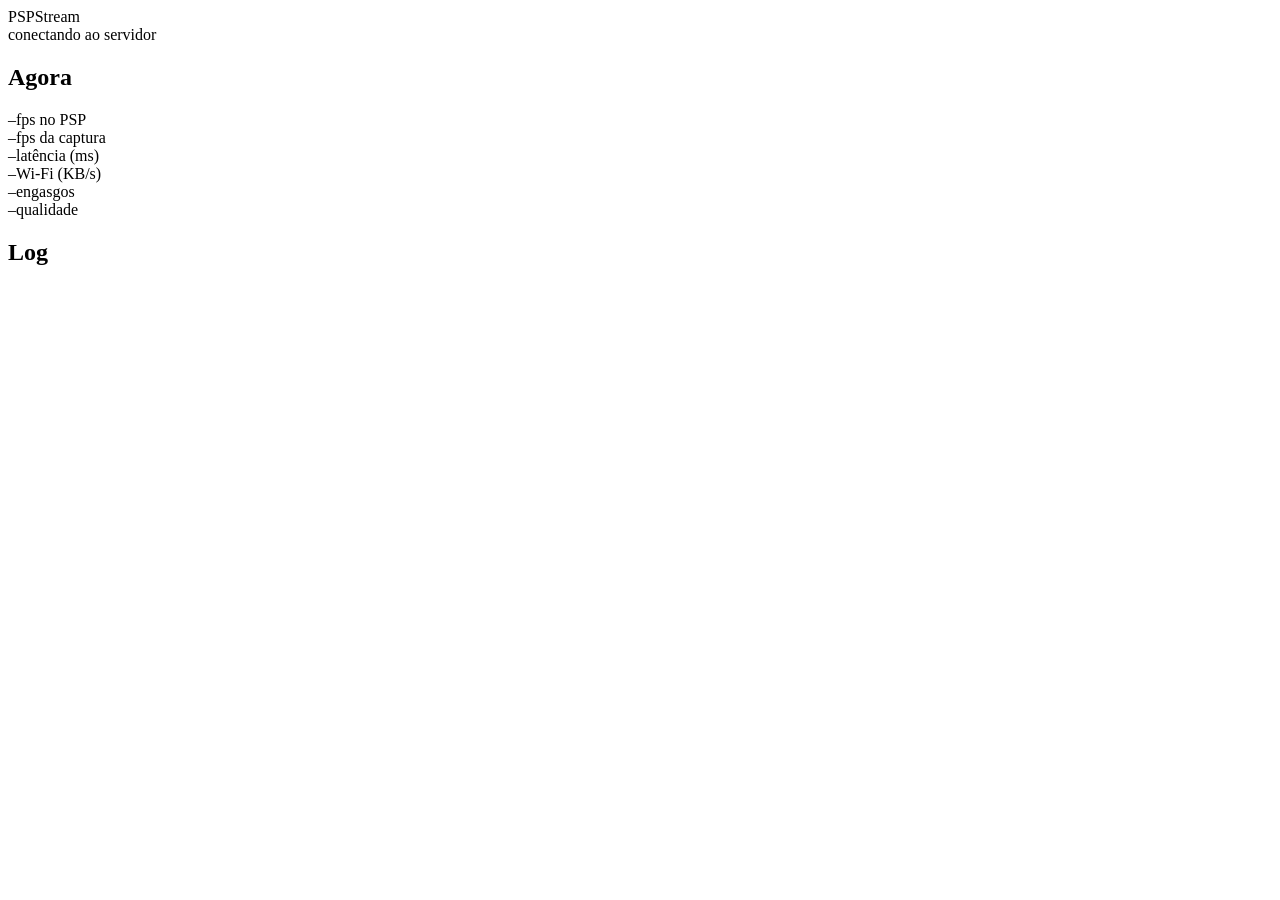
==== server/web/index.html @ f8af4389 "Interface web das configurações gerais e plano do servidor de Windows - Interface web (http://localh" ====
<!doctype html>
<html lang="pt-BR">
<head>
<meta charset="utf-8">
<meta name="viewport" content="width=device-width, initial-scale=1">
<title>PSPStream</title>
<link rel="icon" href="data:,">
<link rel="stylesheet" href="/style.css">
</head>
<body>
<header class="top">
  <div class="brand">PSPStream <span id="version" class="muted"></span></div>
  <div id="conn" class="pill wait">conectando ao servidor</div>
</header>

<main>
  <section class="card" aria-labelledby="now-title">
    <h2 id="now-title">Agora</h2>
    <div class="tiles" id="tiles">
      <div class="tile"><span class="num" id="t-fps">–</span><span class="cap">fps no PSP</span></div>
      <div class="tile"><span class="num" id="t-src">–</span><span class="cap">fps da captura</span></div>
      <div class="tile"><span class="num" id="t-lat">–</span><span class="cap">latência (ms)</span></div>
      <div class="tile"><span class="num" id="t-wifi">–</span><span class="cap">Wi-Fi (KB/s)</span></div>
      <div class="tile"><span class="num" id="t-hitch">–</span><span class="cap">engasgos</span></div>
      <div class="tile"><span class="num" id="t-q">–</span><span class="cap">qualidade</span></div>
    </div>
    <dl class="facts" id="facts"></dl>
  </section>

  <form id="form" novalidate></form>

  <section class="card" aria-labelledby="log-title">
    <h2 id="log-title">Log</h2>
    <pre id="log" tabindex="0" aria-label="Log do servidor"></pre>
  </section>

  <p class="foot muted" id="foot"></p>
</main>

<div class="bar" id="bar" hidden>
  <span id="bar-msg">Mudanças ainda não aplicadas</span>
  <span class="grow"></span>
  <button type="button" id="undo" class="ghost">Desfazer</button>
  <button type="button" id="apply" class="primary">Aplicar</button>
</div>
<div id="toast" class="toast" role="status" aria-live="polite" hidden></div>

<script src="/app.js"></script>
</body>
</html>
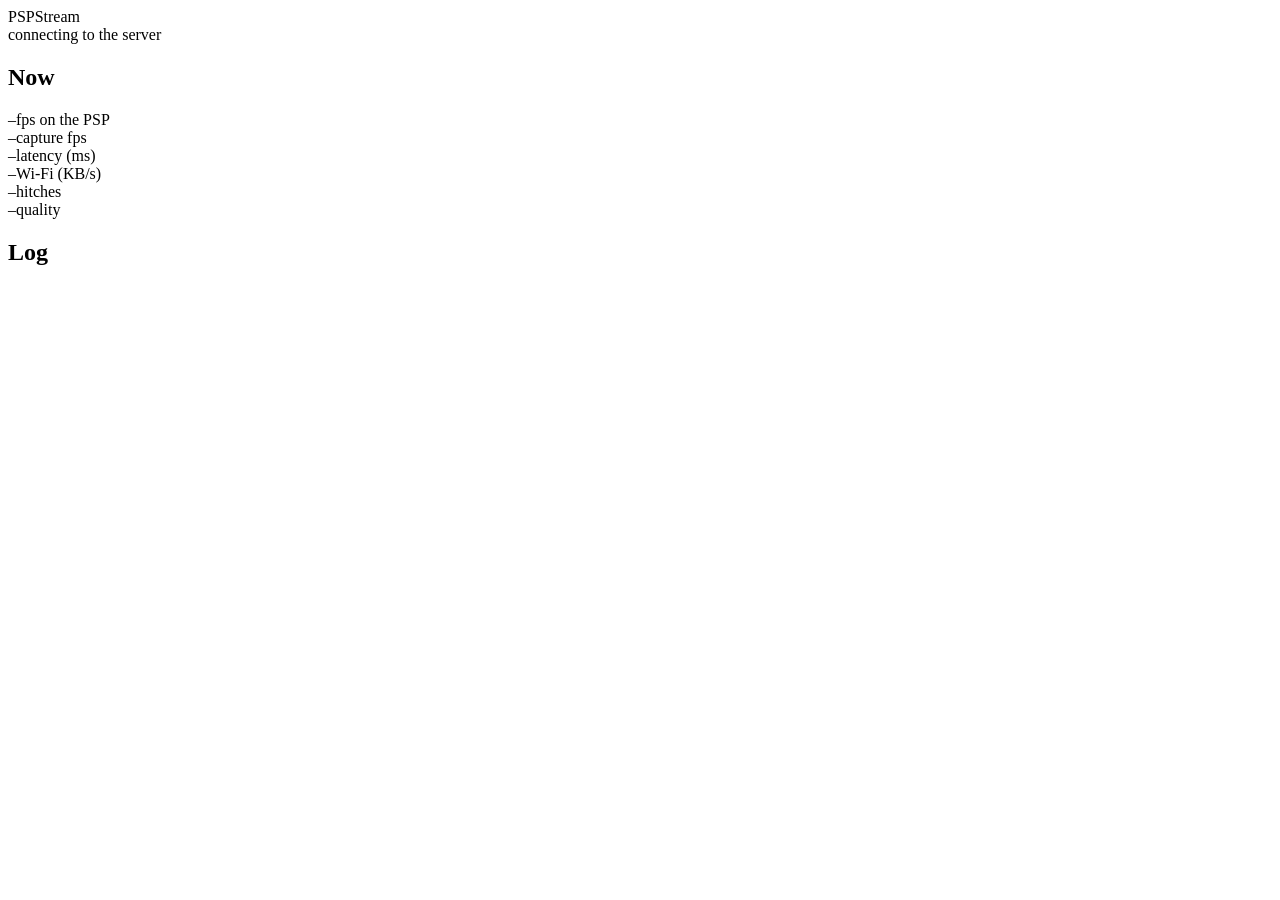
==== commit 0b6db80b: "Server and web interface in English by default, Portuguese as an option Every user-facing message of" ====
--- a/server/web/index.html
+++ b/server/web/index.html
@@ -1,5 +1,5 @@
 <!doctype html>
-<html lang="pt-BR">
+<html lang="en">
 <head>
 <meta charset="utf-8">
 <meta name="viewport" content="width=device-width, initial-scale=1">
@@ -10,19 +10,19 @@
 <body>
 <header class="top">
   <div class="brand">PSPStream <span id="version" class="muted"></span></div>
-  <div id="conn" class="pill wait">conectando ao servidor</div>
+  <div id="conn" class="pill wait" data-i18n="connecting to the server">connecting to the server</div>
 </header>
 
 <main>
   <section class="card" aria-labelledby="now-title">
-    <h2 id="now-title">Agora</h2>
+    <h2 id="now-title" data-i18n="Now">Now</h2>
     <div class="tiles" id="tiles">
-      <div class="tile"><span class="num" id="t-fps">–</span><span class="cap">fps no PSP</span></div>
-      <div class="tile"><span class="num" id="t-src">–</span><span class="cap">fps da captura</span></div>
-      <div class="tile"><span class="num" id="t-lat">–</span><span class="cap">latência (ms)</span></div>
+      <div class="tile"><span class="num" id="t-fps">–</span><span class="cap" data-i18n="fps on the PSP">fps on the PSP</span></div>
+      <div class="tile"><span class="num" id="t-src">–</span><span class="cap" data-i18n="capture fps">capture fps</span></div>
+      <div class="tile"><span class="num" id="t-lat">–</span><span class="cap" data-i18n="latency (ms)">latency (ms)</span></div>
       <div class="tile"><span class="num" id="t-wifi">–</span><span class="cap">Wi-Fi (KB/s)</span></div>
-      <div class="tile"><span class="num" id="t-hitch">–</span><span class="cap">engasgos</span></div>
-      <div class="tile"><span class="num" id="t-q">–</span><span class="cap">qualidade</span></div>
+      <div class="tile"><span class="num" id="t-hitch">–</span><span class="cap" data-i18n="hitches">hitches</span></div>
+      <div class="tile"><span class="num" id="t-q">–</span><span class="cap" data-i18n="quality">quality</span></div>
     </div>
     <dl class="facts" id="facts"></dl>
   </section>
@@ -31,17 +31,17 @@
 
   <section class="card" aria-labelledby="log-title">
     <h2 id="log-title">Log</h2>
-    <pre id="log" tabindex="0" aria-label="Log do servidor"></pre>
+    <pre id="log" tabindex="0" aria-label="Server log" data-i18n-aria-label="Server log"></pre>
   </section>
 
   <p class="foot muted" id="foot"></p>
 </main>
 
 <div class="bar" id="bar" hidden>
-  <span id="bar-msg">Mudanças ainda não aplicadas</span>
+  <span id="bar-msg" data-i18n="Changes not applied yet">Changes not applied yet</span>
   <span class="grow"></span>
-  <button type="button" id="undo" class="ghost">Desfazer</button>
-  <button type="button" id="apply" class="primary">Aplicar</button>
+  <button type="button" id="undo" class="ghost" data-i18n="Undo">Undo</button>
+  <button type="button" id="apply" class="primary" data-i18n="Apply">Apply</button>
 </div>
 <div id="toast" class="toast" role="status" aria-live="polite" hidden></div>
 
